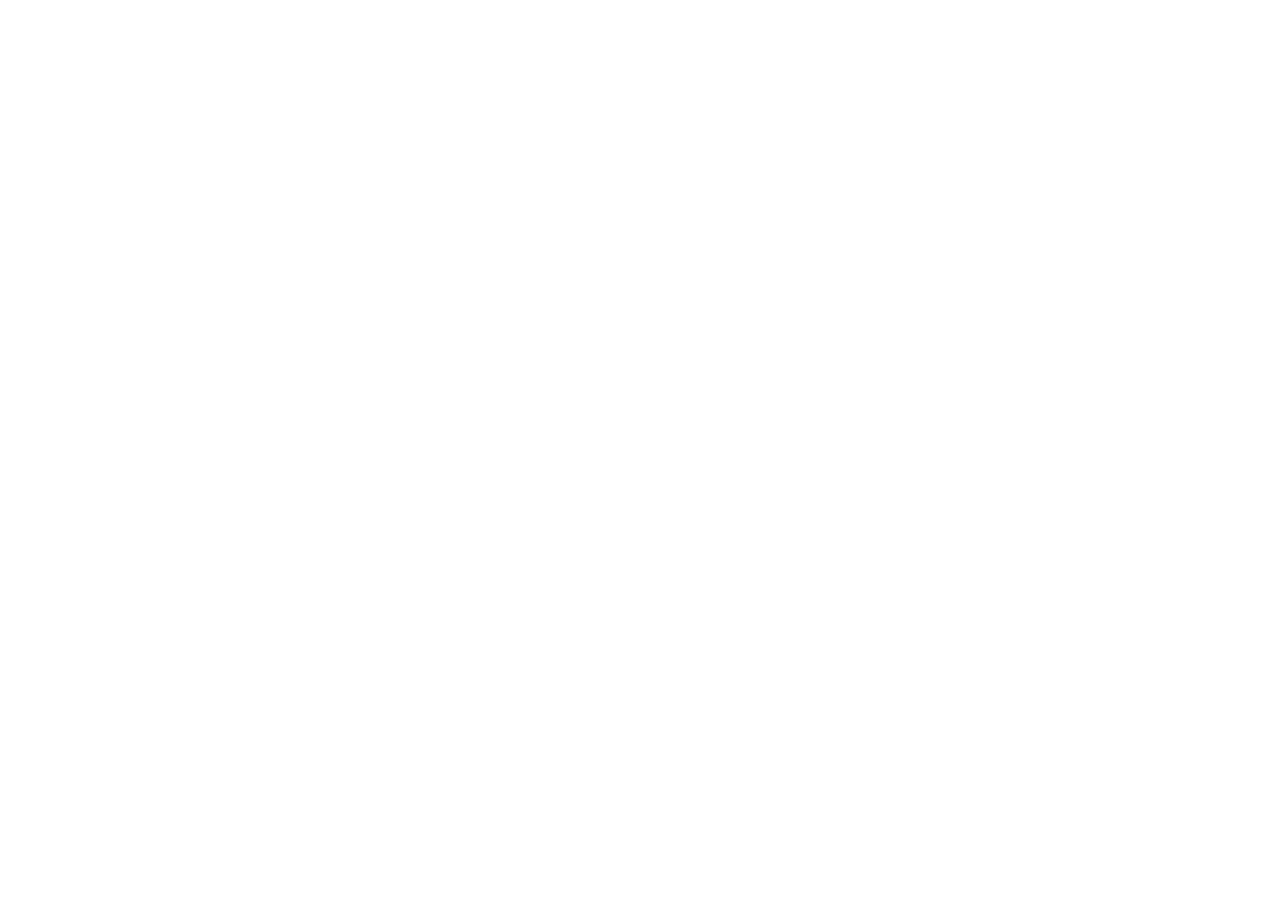
==== html/entree.html @ 42dad1d2 "creation page entree" ====
<!DOCTYPE html>
<html lang="en">

<head>
    <meta charset="UTF-8">
    <meta http-equiv="X-UA-Compatible" content="IE=edge">
    <meta name="viewport" content="width=device-width, initial-scale=1.0">
    <title>Document</title>

   
</head>

<body>

    
</body>

</html>
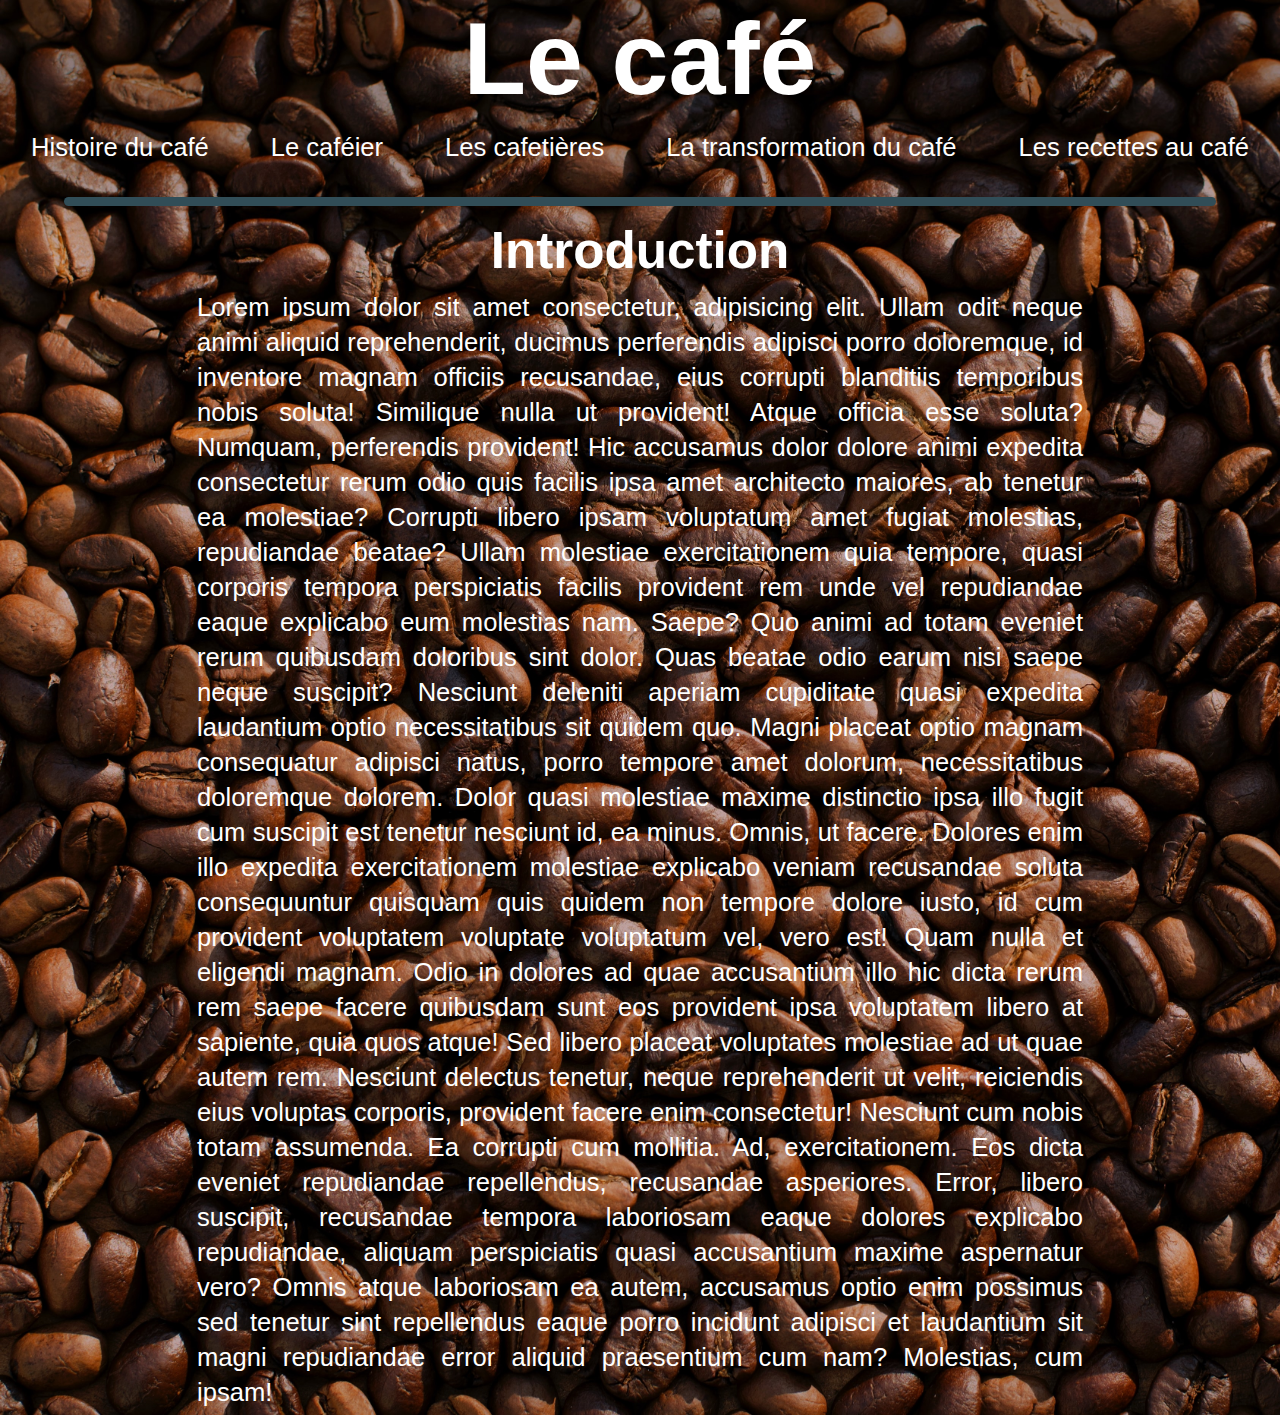
==== commit 9688ab7b: "creation header avec navigation horizontale et creation d'une requete pour mettre la nav verticaleme" ====
--- a/html/entree.html
+++ b/html/entree.html
@@ -5,14 +5,72 @@
     <meta charset="UTF-8">
     <meta http-equiv="X-UA-Compatible" content="IE=edge">
     <meta name="viewport" content="width=device-width, initial-scale=1.0">
-    <title>Document</title>
+    <title>Le café | Introduction</title>
 
-   
+    <link rel="stylesheet" href="/css/entree.css">
+
 </head>
 
 <body>
 
-    
+    <header>
+
+        <h1>Le café</h1>
+
+        <nav>
+            <ul>
+                <li><a href="#">Histoire du café</a></li>
+                <li><a href="#">Le caféier</a></li>
+                <li><a href="#">Les cafetières</a></li>
+                <li><a href="#">La transformation du café</a></li>
+                <li><a href="#">Les recettes au café</a></li>
+            </ul>
+        </nav>
+
+        <div class="separation"></div>
+
+
+    </header>
+
+    <main>
+
+        <h2>Introduction</h2>
+
+        <p>Lorem ipsum dolor sit amet consectetur, adipisicing elit. Ullam odit neque animi aliquid reprehenderit,
+            ducimus perferendis adipisci porro doloremque, id inventore magnam officiis recusandae, eius corrupti
+            blanditiis temporibus nobis soluta!
+            Similique nulla ut provident! Atque officia esse soluta? Numquam, perferendis provident! Hic accusamus dolor
+            dolore animi expedita consectetur rerum odio quis facilis ipsa amet architecto maiores, ab tenetur ea
+            molestiae?
+            Corrupti libero ipsam voluptatum amet fugiat molestias, repudiandae beatae? Ullam molestiae exercitationem
+            quia tempore, quasi corporis tempora perspiciatis facilis provident rem unde vel repudiandae eaque explicabo
+            eum molestias nam. Saepe?
+            Quo animi ad totam eveniet rerum quibusdam doloribus sint dolor. Quas beatae odio earum nisi saepe neque
+            suscipit? Nesciunt deleniti aperiam cupiditate quasi expedita laudantium optio necessitatibus sit quidem
+            quo.
+            Magni placeat optio magnam consequatur adipisci natus, porro tempore amet dolorum, necessitatibus doloremque
+            dolorem. Dolor quasi molestiae maxime distinctio ipsa illo fugit cum suscipit est tenetur nesciunt id, ea
+            minus.
+            Omnis, ut facere. Dolores enim illo expedita exercitationem molestiae explicabo veniam recusandae soluta
+            consequuntur quisquam quis quidem non tempore dolore iusto, id cum provident voluptatem voluptate voluptatum
+            vel, vero est!
+            Quam nulla et eligendi magnam. Odio in dolores ad quae accusantium illo hic dicta rerum rem saepe facere
+            quibusdam sunt eos provident ipsa voluptatem libero at sapiente, quia quos atque!
+            Sed libero placeat voluptates molestiae ad ut quae autem rem. Nesciunt delectus tenetur, neque reprehenderit
+            ut velit, reiciendis eius voluptas corporis, provident facere enim consectetur! Nesciunt cum nobis totam
+            assumenda.
+            Ea corrupti cum mollitia. Ad, exercitationem. Eos dicta eveniet repudiandae repellendus, recusandae
+            asperiores. Error, libero suscipit, recusandae tempora laboriosam eaque dolores explicabo repudiandae,
+            aliquam perspiciatis quasi accusantium maxime aspernatur vero?
+            Omnis atque laboriosam ea autem, accusamus optio enim possimus sed tenetur sint repellendus eaque porro
+            incidunt adipisci et laudantium sit magni repudiandae error aliquid praesentium cum nam? Molestias, cum
+            ipsam!</p>
+
+            
+    </main>
+
+
+
 </body>
 
 </html>--- a/css/entree.css
+++ b/css/entree.css
@@ -0,0 +1,114 @@
+* {
+    box-sizing: border-box;
+    margin: 0;
+    padding: 0;
+}
+
+
+@import url('https://fonts.googleapis.com/css2?family=Roboto&display=swap');
+
+body {
+    background-image: url(/images/mike-kenneally-TD4DBagg2wE-unsplash.jpg);
+    background-color: #573b31;
+    background-size: cover;
+}
+
+/* header */
+
+header {
+    color: white;
+    font-family: 'Roboto', sans-serif;
+}
+
+header h1 {
+    font-size: 8vw;
+    text-align: center;
+}
+
+nav ul {
+    display: flex;
+    flex-direction: row;
+    list-style-type: none;
+    padding: 0;
+    margin: 0;
+}
+
+nav li {
+    margin: auto;
+}
+
+li a {
+    display: block;
+    padding: 15px;
+    text-decoration: none;
+    color: white;
+    font-size: 2vw;
+    margin-bottom: 20px;
+
+}
+
+li a:hover {
+    color: white;
+    background-color: #314D57;
+    border-radius: 5px;
+}
+
+.separation {
+    height: 1vh;
+    background-color: #314D57;
+    width: 90%;
+    margin: auto;
+    border-radius: 10px;
+
+}
+
+@media only screen and (max-width: 700px) {
+    header h1 {
+        font-size: 30px;
+        text-align: center;
+        margin-top: 10px;
+        margin-bottom: 20px;
+    }
+
+
+    nav ul {
+        display: flex;
+        flex-direction: column;
+    }
+
+    li a {
+
+        border: 3px solid #314D57;
+        background-color: #314D57;
+        border-radius: 5px;
+        padding: 5px;
+        width: 100%;
+        font-size: 16px;
+        width: 100%;
+    }
+}
+
+
+/* body */
+
+main {
+    font-family: 'Roboto', sans-serif;
+    width: 70%;
+    margin: auto;
+    padding: 5px;
+    text-align: justify;
+}
+
+main h2 {
+    font-size: 4vw;
+    color: white;
+    text-align: center;
+    margin-top: 10px;
+    margin-bottom: 10px;
+}
+
+main p {
+    color: white;
+    line-height: 35px;
+    font-size: 2vw;
+}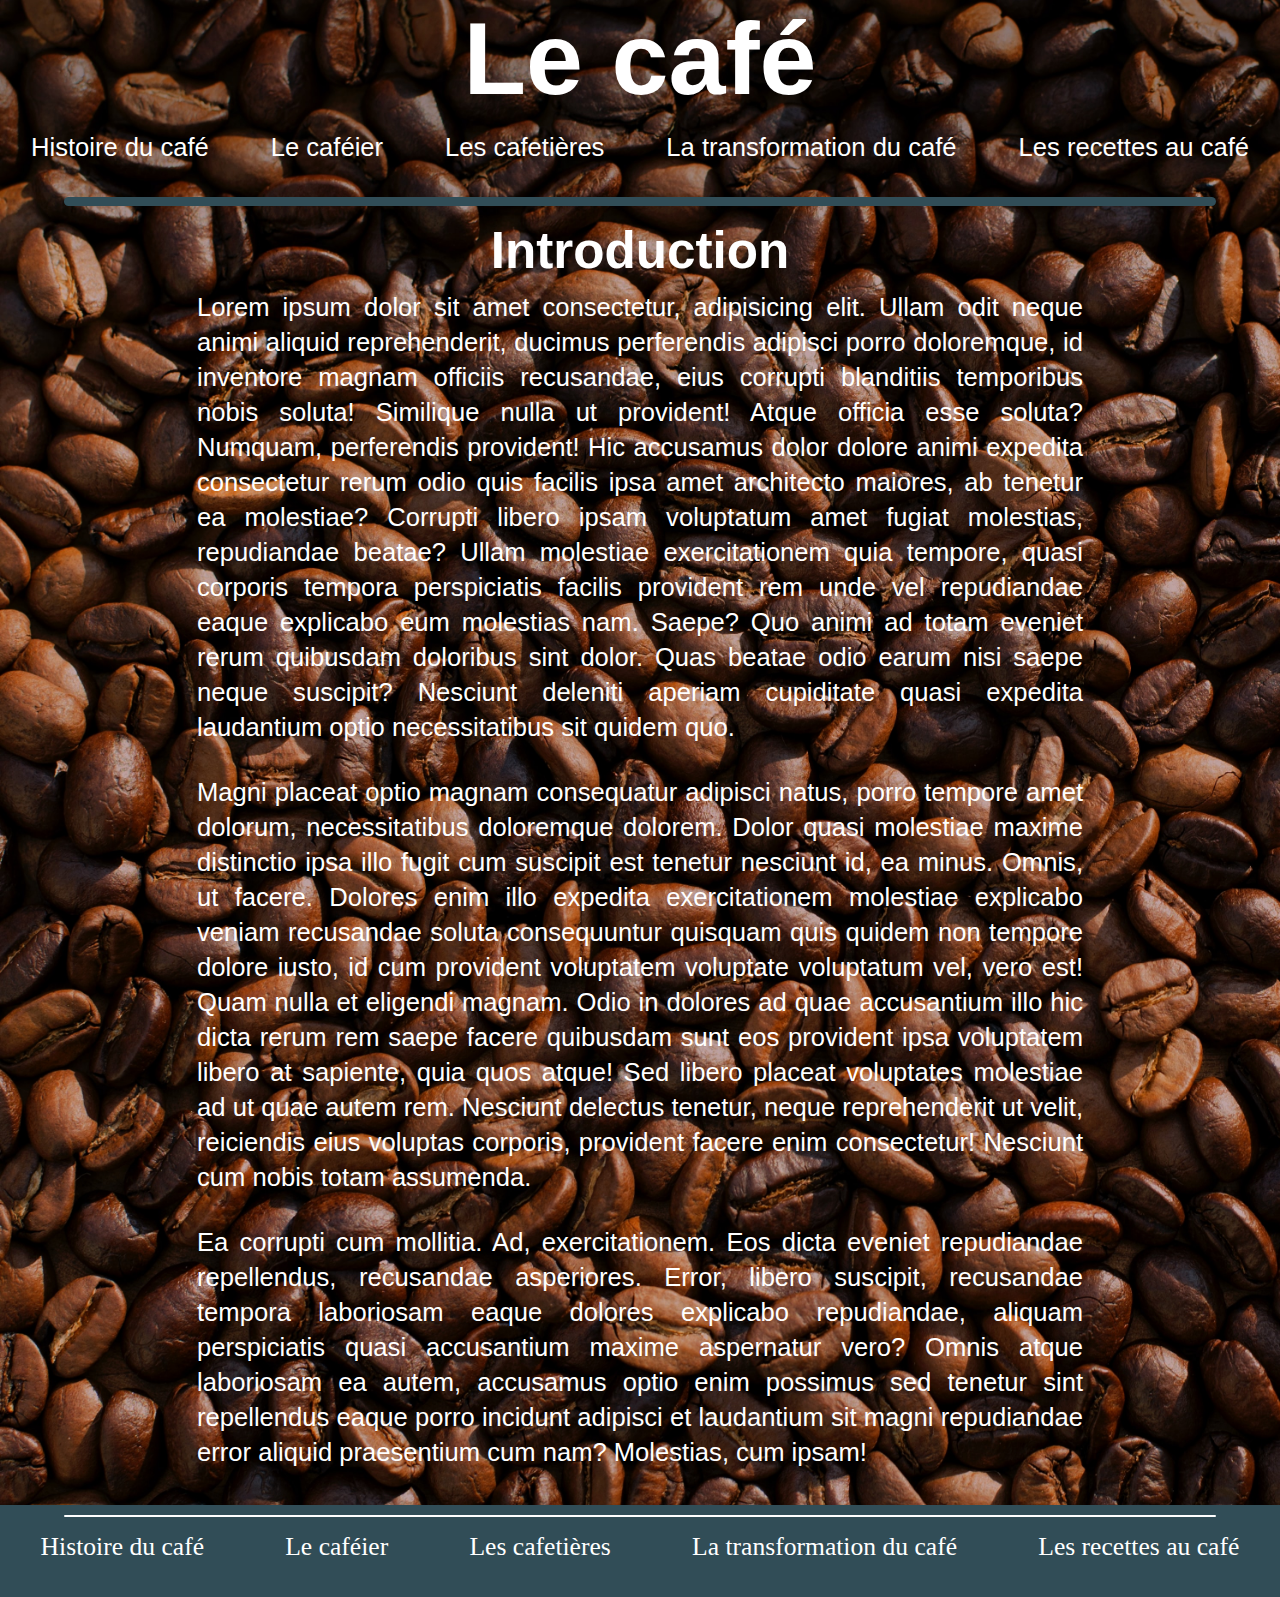
==== commit 4ab5459d: "creation du footer" ====
--- a/html/entree.html
+++ b/html/entree.html
@@ -36,6 +36,7 @@
 
         <h2>Introduction</h2>
 
+
         <p>Lorem ipsum dolor sit amet consectetur, adipisicing elit. Ullam odit neque animi aliquid reprehenderit,
             ducimus perferendis adipisci porro doloremque, id inventore magnam officiis recusandae, eius corrupti
             blanditiis temporibus nobis soluta!
@@ -48,6 +49,9 @@
             Quo animi ad totam eveniet rerum quibusdam doloribus sint dolor. Quas beatae odio earum nisi saepe neque
             suscipit? Nesciunt deleniti aperiam cupiditate quasi expedita laudantium optio necessitatibus sit quidem
             quo.
+        </p>
+
+        <p>
             Magni placeat optio magnam consequatur adipisci natus, porro tempore amet dolorum, necessitatibus doloremque
             dolorem. Dolor quasi molestiae maxime distinctio ipsa illo fugit cum suscipit est tenetur nesciunt id, ea
             minus.
@@ -59,6 +63,10 @@
             Sed libero placeat voluptates molestiae ad ut quae autem rem. Nesciunt delectus tenetur, neque reprehenderit
             ut velit, reiciendis eius voluptas corporis, provident facere enim consectetur! Nesciunt cum nobis totam
             assumenda.
+
+        </p>
+
+        <p>
             Ea corrupti cum mollitia. Ad, exercitationem. Eos dicta eveniet repudiandae repellendus, recusandae
             asperiores. Error, libero suscipit, recusandae tempora laboriosam eaque dolores explicabo repudiandae,
             aliquam perspiciatis quasi accusantium maxime aspernatur vero?
@@ -66,9 +74,28 @@
             incidunt adipisci et laudantium sit magni repudiandae error aliquid praesentium cum nam? Molestias, cum
             ipsam!</p>
 
-            
+
     </main>
 
+    <!-- footer -->
+
+    <footer>
+
+        <div class="separationFooter"></div>
+
+        <nav id="footerNav">
+            <ul>
+                <li><a href="#">Histoire du café</a></li>
+                <li><a href="#">Le caféier</a></li>
+                <li><a href="#">Les cafetières</a></li>
+                <li><a href="#">La transformation du café</a></li>
+                <li><a href="#">Les recettes au café</a></li>
+            </ul>
+        </nav>
+
+        <div class="copyright"></div>
+
+    </footer>
 
 
 </body>
--- a/css/entree.css
+++ b/css/entree.css
@@ -111,4 +111,23 @@
     color: white;
     line-height: 35px;
     font-size: 2vw;
-}+    margin-bottom: 30px;
+}
+
+
+/* footer */
+
+footer{
+    background-color: #314D57;
+    padding-top: 10px;
+}
+
+
+.separationFooter{
+    height: 2px;
+    background-color: white;
+    width: 90%;
+    margin: auto;
+    border-radius: 5px;
+}
+
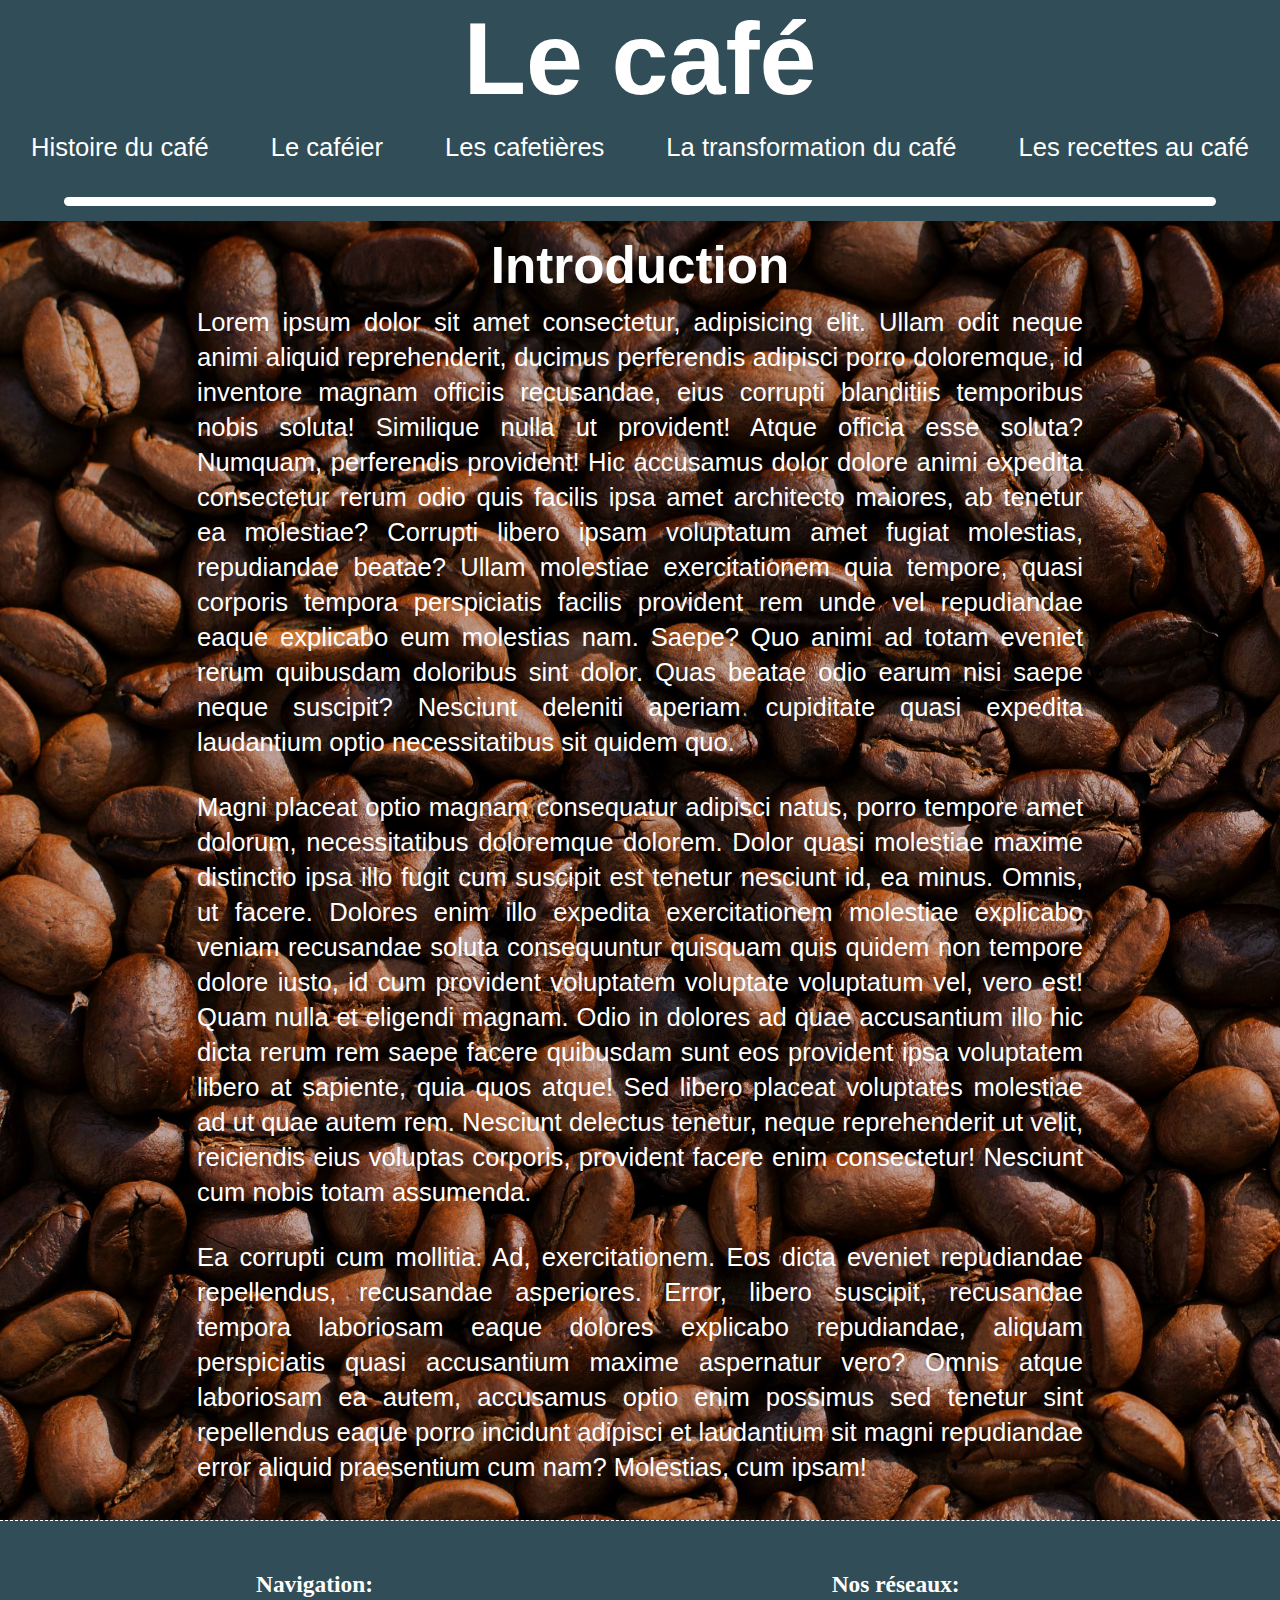
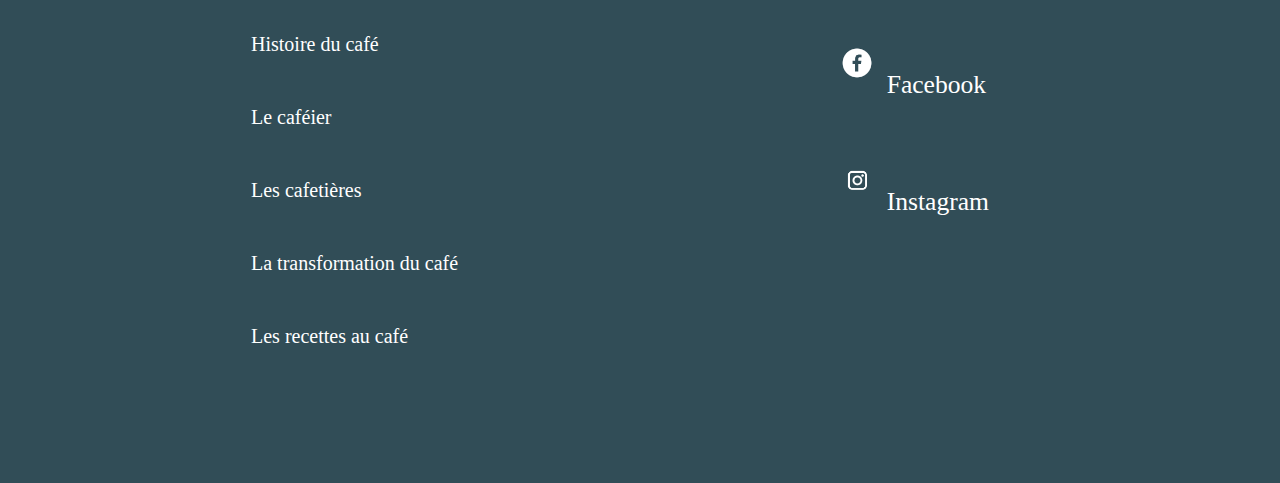
==== commit 1a4eb2e2: "footer" ====
--- a/html/entree.html
+++ b/html/entree.html
@@ -79,7 +79,49 @@
 
     <!-- footer -->
 
+
     <footer>
+
+        <div class="contenuFooter">
+
+            <div class="bloc navigationFooter">
+                <h3>Navigation:</h3>
+                <ul>
+                    <li><a href="#">Histoire du café</a></li>
+                    <li><a href="#">Le caféier</a></li>
+                    <li><a href="#">Les cafetières</a></li>
+                    <li><a href="#">La transformation du café</a></li>
+                    <li><a href="#">Les recettes au café</a></li>
+                </ul>
+            </div>
+
+            <div class="bloc reseaux">
+                <h3>Nos réseaux:</h3>
+                <ul id="mediaReseau">
+                    <li><a href="#"><img class="imgFooter" src="/images/—Pngtree—white icon_3570420.png"
+                                alt="">Facebook</a></li>
+                    <li><a href="#"><img class="imgFooter"
+                                src="/images/—Pngtree—white instagram icon png instagram_3562066.png"
+                                alt="">Instagram</a></li>
+                </ul>
+
+            </div>
+
+
+
+
+        </div>
+
+
+
+    </footer>
+
+
+
+
+
+
+    <!-- <footer>
 
         <div class="separationFooter"></div>
 
@@ -93,9 +135,22 @@
             </ul>
         </nav>
 
+        <div class="resIcons">
+
+            <div class="fb">
+                <a href=""><img src="/images/—Pngtree—white icon_3570420.png" alt=""></a>
+            </div>
+            <div class="insta">
+                <a href=""><img src="/images/—Pngtree—white instagram icon png instagram_3562066.png" alt=""></a>
+            </div>
+
+        </div>
+
         <div class="copyright"></div>
 
-    </footer>
+        
+
+    </footer> -->
 
 
 </body>
--- a/css/entree.css
+++ b/css/entree.css
@@ -16,8 +16,10 @@
 /* header */
 
 header {
+    background-color: #314D57;
     color: white;
     font-family: 'Roboto', sans-serif;
+    padding-bottom: 15px;
 }
 
 header h1 {
@@ -55,7 +57,7 @@
 
 .separation {
     height: 1vh;
-    background-color: #314D57;
+    background-color: white;
     width: 90%;
     margin: auto;
     border-radius: 10px;
@@ -97,6 +99,7 @@
     margin: auto;
     padding: 5px;
     text-align: justify;
+    flex: 1 0 auto;
 }
 
 main h2 {
@@ -117,7 +120,64 @@
 
 /* footer */
 
-footer{
+
+footer {
+    flex-shrink: 0;
+    border-top: 1px dashed white;
+    width: 100%;
+    background-color: #314D57;
+    color: white;
+}
+
+.contenuFooter {
+    width: 60%;
+    margin: auto;
+    display: flex;
+    justify-content: space-between;
+    align-items: flex-start;
+    font-size: 20px;
+    padding: 50px 0 100px;
+}
+
+
+
+.navigationFooter li {
+    list-style-type: none;
+}
+
+h3 {
+    margin-bottom: 20px;
+}
+
+.navigationFooter a {
+    font-size: 20px;
+    position: relative;
+    right: 20px;
+
+}
+
+.navigationFooter a:hover {
+    color: red;
+}
+
+
+#mediaReseau img {
+    width: 40px;
+    margin: 10px 10px;
+}
+
+#mediaReseau li {
+    list-style-type: none;
+    display: flex;
+    align-items: center;
+}
+
+#mediaReseau a {
+    position: relative;
+    right: 20px;
+}
+
+/* footer{
     background-color: #314D57;
     padding-top: 10px;
 }
@@ -131,3 +191,12 @@
     border-radius: 5px;
 }
 
+
+.resIcons{
+    display: flex;
+    width: 300px;
+}
+
+.resIcons img{
+    width: auto;
+} */